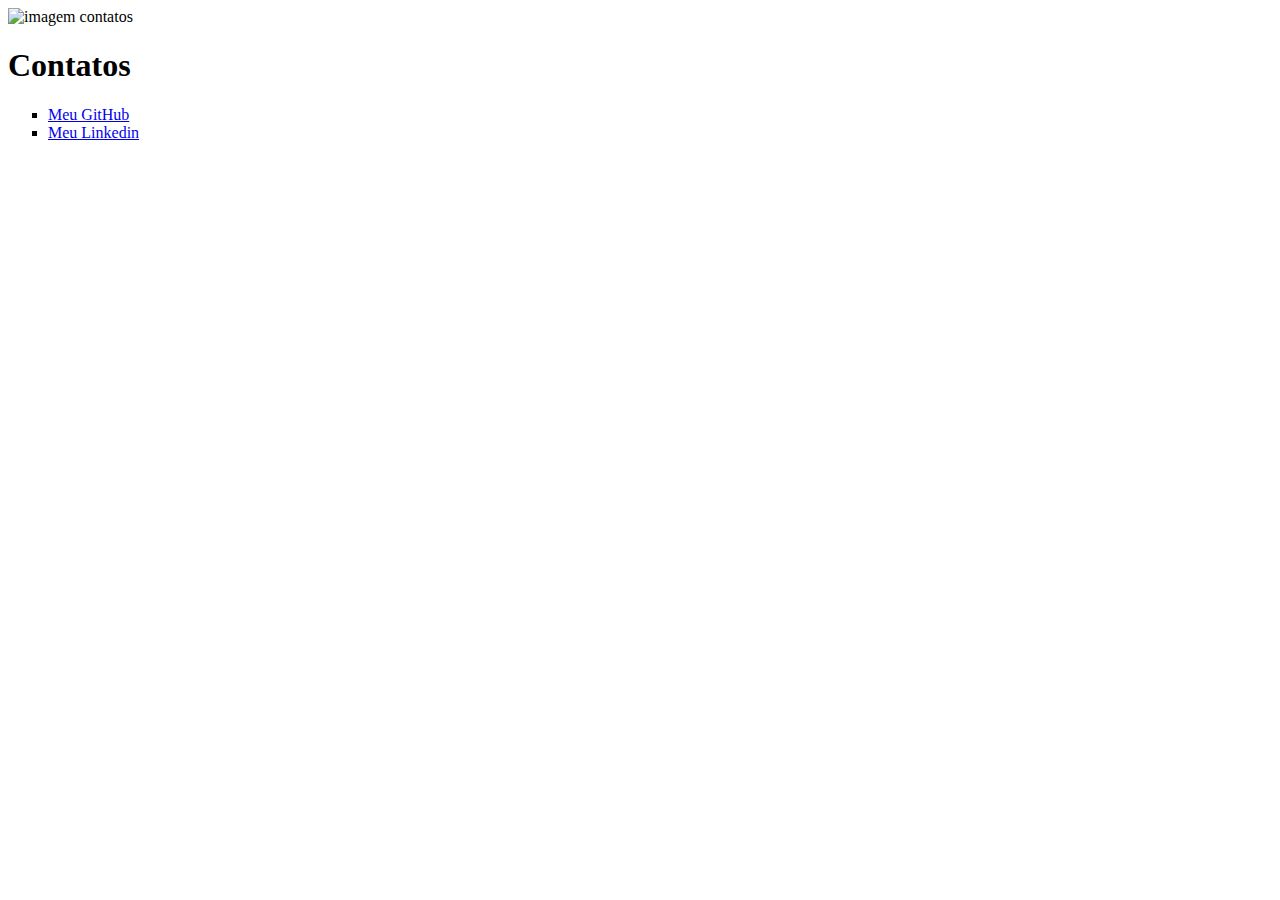
==== contato.html @ a08bc9e2 "colocando pagina de contatos" ====
<!DOCTYPE html>
<html lang="en">
<head>
    <meta charset="UTF-8">
    <meta http-equiv="X-UA-Compatible" content="IE=edge">
    <meta name="viewport" content="width=device-width, initial-scale=1.0">
    <title>Contato</title>
</head>
<body>

    <img href="imagens/contatos.jpg" alt="imagem contatos" /> <br />

    <h1>Contatos</h1>
    <ul type="square">
        <li><a href="https://github.com/fbaiex" target="_blank"> Meu GitHub</a></li>
        <li><a href="https://www.linkedin.com/in/fabioaiexalves/" target="_blank">Meu Linkedin</a></li>
        
    </ul>

    
</body>
</html>
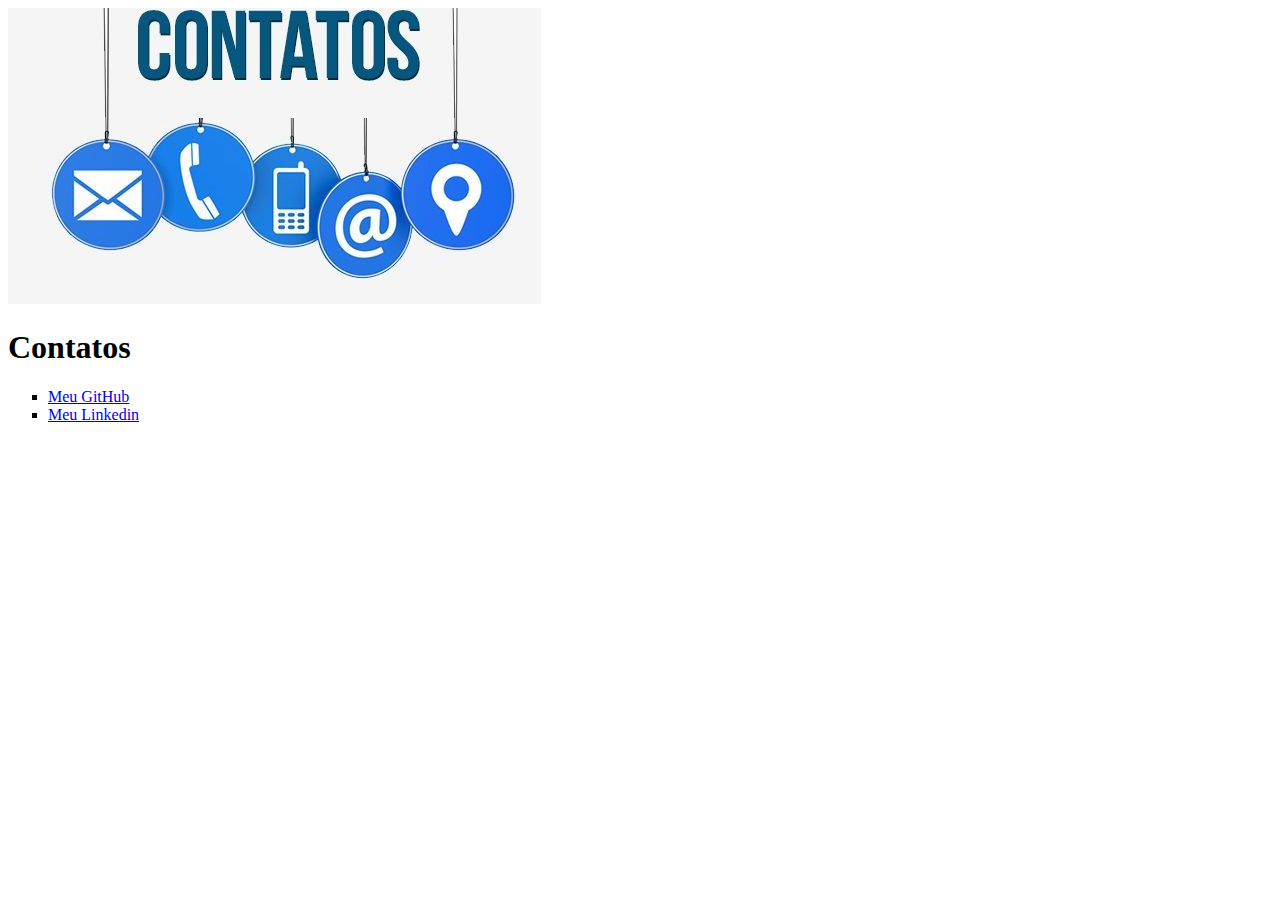
==== commit db211756: "colocando pagina de contatos" ====
--- a/contato.html
+++ b/contato.html
@@ -8,13 +8,13 @@
 </head>
 <body>
 
-    <img href="imagens/contatos.jpg" alt="imagem contatos" /> <br />
+    <img src="imagens/contatos.jpg" alt="imagem contatos" /> <br />
 
     <h1>Contatos</h1>
     <ul type="square">
         <li><a href="https://github.com/fbaiex" target="_blank"> Meu GitHub</a></li>
         <li><a href="https://www.linkedin.com/in/fabioaiexalves/" target="_blank">Meu Linkedin</a></li>
-        
+
     </ul>
 
     
